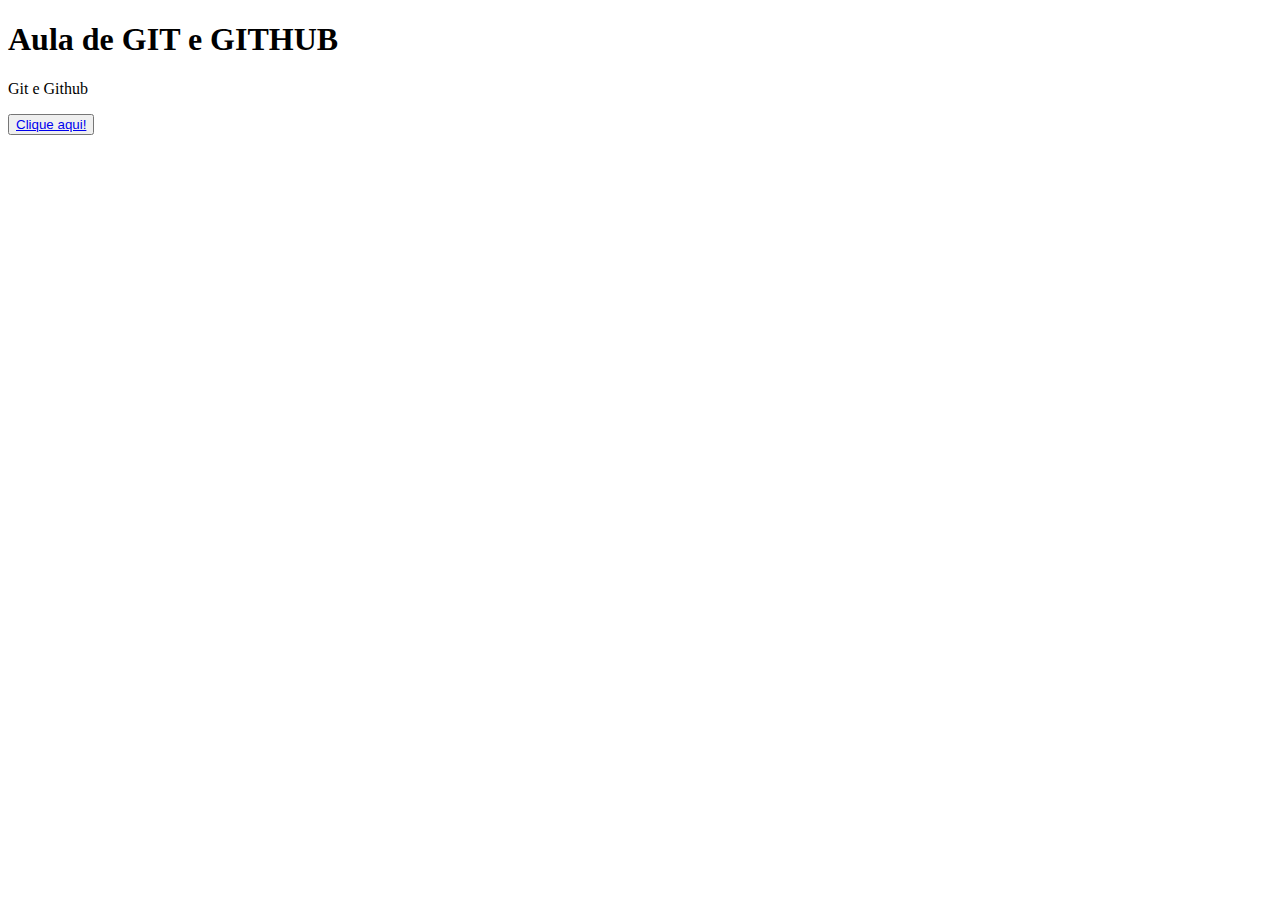
==== index.html @ 41ab8eab "Criei um index" ====
<!DOCTYPE html>
<html lang="en">
<head>
    <meta charset="UTF-8">
    <meta name="viewport" content="width=device-width, initial-scale=1.0">
    <title>GIT e GITHUB - Teste</title>
</head>
<body>

    <h1>Aula de GIT e GITHUB</h1>
    <p>Git e Github</p>
    
    <button><a href="#">Clique aqui!</a> </button>

</body>
</html>
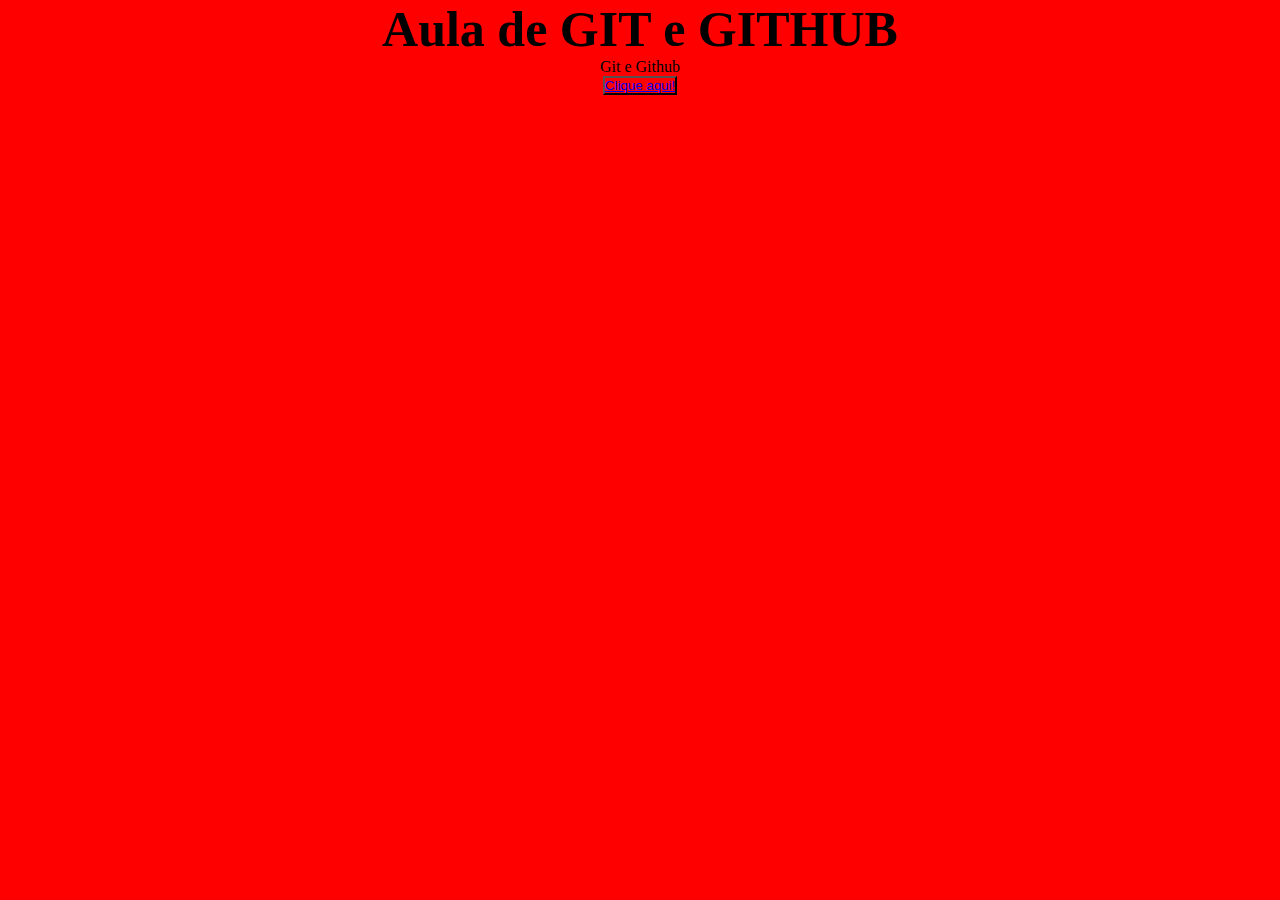
==== commit 47b412cb: "CSS Adicionado" ====
--- a/index.html
+++ b/index.html
@@ -4,6 +4,7 @@
     <meta charset="UTF-8">
     <meta name="viewport" content="width=device-width, initial-scale=1.0">
     <title>GIT e GITHUB - Teste</title>
+    <link rel="stylesheet" href="style.css">
 </head>
 <body>
 
--- a/style.css
+++ b/style.css
@@ -0,0 +1,17 @@
+*{
+    margin: 0%;
+    padding: 0%;
+    box-sizing: border-box;
+    background-color: red;
+    text-align: center;
+}
+
+h1{
+    text-align: center;
+    color: black;
+    font-size: 50px;
+}
+p{
+    text-align: center;
+    color: black;
+}
